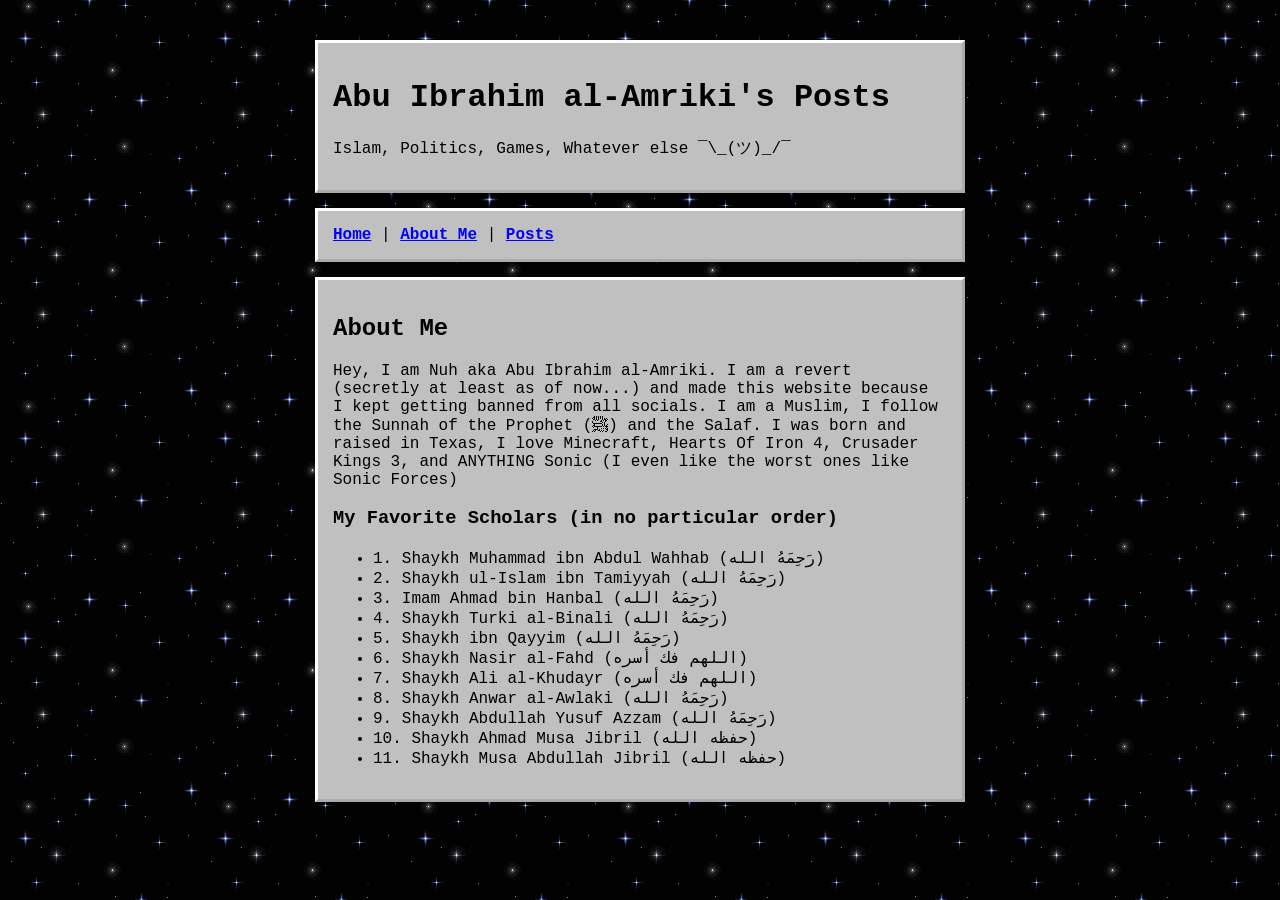
==== about.html @ 74783a51 "Add files via upload" ====
<!DOCTYPE html>
<html lang="en">
<head>
  <meta charset="UTF-8">
  <meta name="viewport" content="width=device-width, initial-scale=1.0">
  <title>About Me - Abu Ibrahim al-Amriki</title>
  <link rel="stylesheet" href="style.css">
</head>
<body>

  <header>
    <h1>Abu Ibrahim al-Amriki's Posts</h1>
    <p>Islam, Politics, Games, Whatever else ¯\_(ツ)_/¯</p>
  </header>

  <nav>
    <a href="index.html">Home</a> | 
    <a href="about.html">About Me</a> | 
    <a href="posts.html">Posts</a>
  </nav>

  <main>
    <h2>About Me</h2>
    <p>Hey, I am Nuh aka Abu Ibrahim al-Amriki. I am a revert (secretly at least as of now...) and made this website because I kept getting banned from all socials. I am a Muslim, I follow the Sunnah of the Prophet (ﷺ) and the Salaf. I was born and raised in Texas, I love Minecraft, Hearts Of Iron 4, Crusader Kings 3, and ANYTHING Sonic (I even like the worst ones like Sonic Forces)</p>

    <div class="favorite-scholars">
      <h3>My Favorite Scholars (in no particular order)</h3>
      <ul>
        <li>1. Shaykh Muhammad ibn Abdul Wahhab (رَحِمَهُ الله)</li>
          <li>2. Shaykh ul-Islam ibn Tamiyyah (رَحِمَهُ الله)</li>
          <li>3. Imam Ahmad bin Hanbal (رَحِمَهُ الله)</li>
          <li>4. Shaykh Turki al-Binali (رَحِمَهُ الله)</li>
          <li>5. Shaykh ibn Qayyim (رَحِمَهُ الله)</li>
          <li>6. Shaykh Nasir al-Fahd (اللهم فك أسره)</li>
          <li>7. Shaykh Ali al-Khudayr (اللهم فك أسره)</li>
          <li>8. Shaykh Anwar al-Awlaki (رَحِمَهُ الله)</li>
          <li>9. Shaykh Abdullah Yusuf Azzam (رَحِمَهُ الله)</li>
          <li>10. Shaykh Ahmad Musa Jibril (حفظه الله)</li>
          <li>11. Shaykh Musa Abdullah Jibril (حفظه الله)</li>
      </ul>
    </div>
  </main>

</body>
</html>
---- style.css ----
body {
  background-color: #0b0b1a;
  background-image: url('spacey.gif');
  background-repeat: repeat;
  color: #ffffff;
  font-family: "Courier New", Courier, monospace;
  margin: 40px auto;
  max-width: 650px;
}

header, nav, main, footer {
  background-color: #c0c0c0; /* Windows silver border */
  border: 3px outset #ffffff;
  padding: 15px;
  margin-bottom: 15px;
  color: #000000; /* Keeps box text black so it's easy to read on silver */
}

a {
  color: #0000ff;
  font-weight: bold;
}

a:visited {
  color: #800080;
}
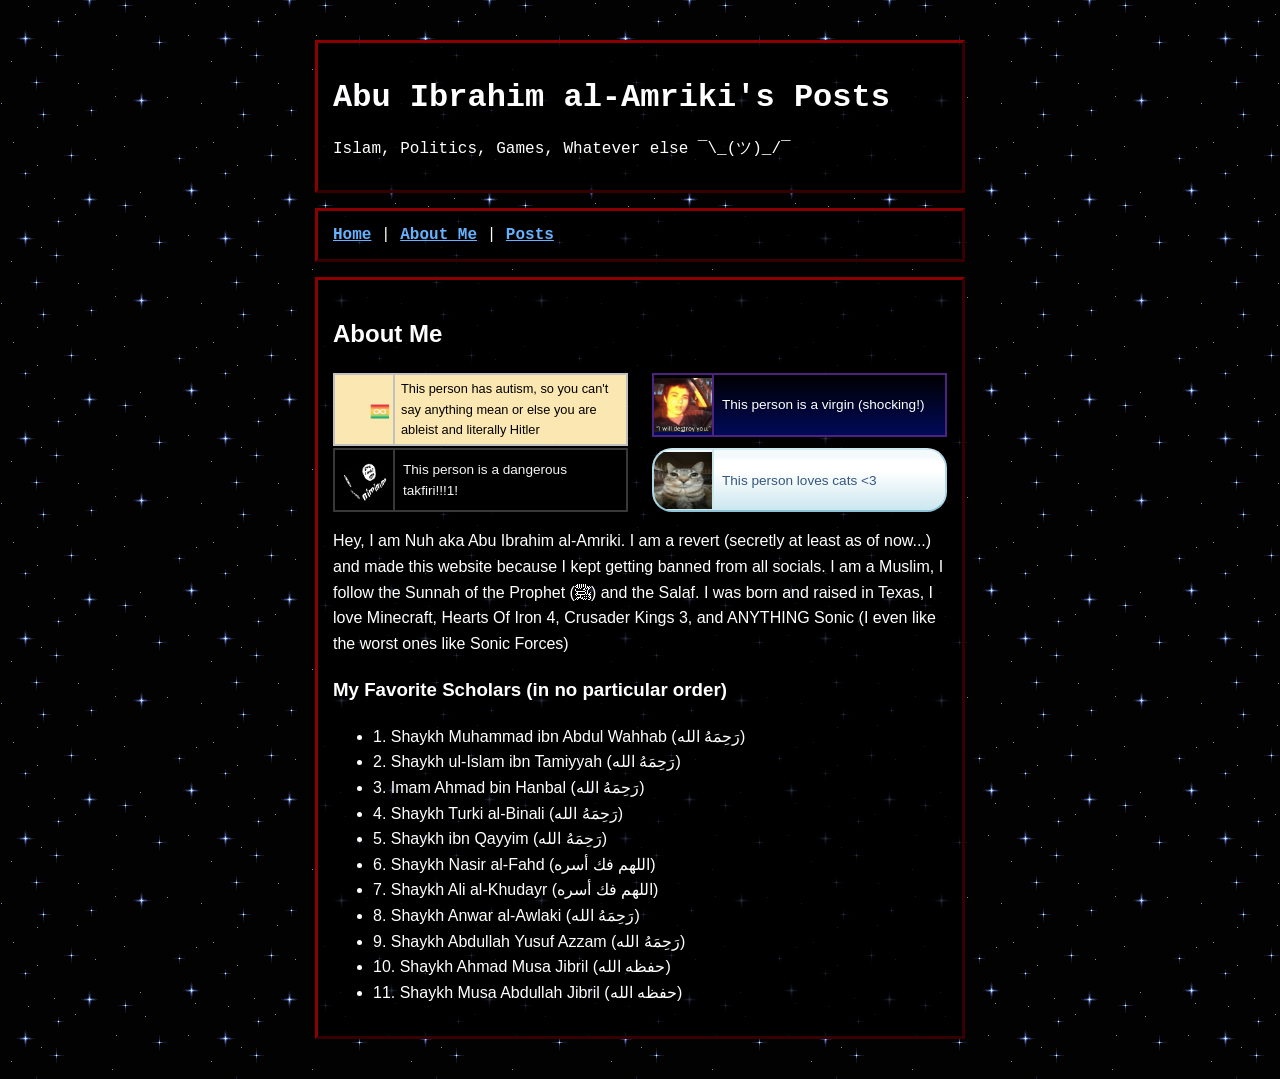
==== commit 20c0bd95: "Update about.html" ====
--- a/about.html
+++ b/about.html
@@ -21,6 +21,171 @@
 
   <main>
     <h2>About Me</h2>
+    <div style="display: flex; flex-wrap: wrap; gap: 10px; justify-content: space-between; margin-bottom: 2px;">
+
+    <div class="userbox" style="
+        display: table; 
+        width: 295px; 
+        height: 60px; 
+        background: rgb(251, 231, 177); 
+        border: 2px solid silver; 
+        table-layout: fixed;
+        box-sizing: border-box;
+    ">
+        <div class="box" style="
+            display: table-cell; 
+            vertical-align: middle; 
+            text-align: center; 
+            width: 60px; 
+            height: 60px; 
+            border-right: 2px solid silver; 
+            background: rgb(251, 231, 177); 
+            box-sizing: border-box;
+        ">
+            <img src="autismDVD.gif" alt="Autism DVD" style="max-width: 100%; max-height: 100%; display: block; margin: 0 auto;">
+        </div>
+        <div class="text" style="
+            display: table-cell; 
+            vertical-align: middle; 
+            width: 231px; 
+            height: 60px; 
+            font-family: 'Comic Sans MS', cursive, sans-serif; 
+            font-size: 0.8rem; 
+            font-weight: normal; 
+            background: rgb(251, 231, 177); 
+            color: black; 
+            text-align: left; 
+            padding: 4px 6px; 
+            box-sizing: border-box;
+        ">
+            This person has autism, so you can't say anything mean or else you are ableist and literally Hitler
+        </div>
+    </div>
+
+    <div class="userbox" style="
+        display: table; 
+        width: 295px; 
+        height: 60px; 
+        background: linear-gradient(black, rgb(1, 10, 89)); 
+        border: 2px solid rgb(78, 34, 129); 
+        table-layout: fixed;
+        box-sizing: border-box;
+    ">
+        <div class="box" style="
+            display: table-cell; 
+            vertical-align: middle; 
+            text-align: center; 
+            width: 60px; 
+            height: 60px; 
+            border-right: 2px solid rgb(78, 34, 129); 
+            background: linear-gradient(black, rgb(1, 10, 89)); 
+            box-sizing: border-box;
+        ">
+            <img src="virginwithrage.gif" alt="Virgin with Rage" style="max-width: 100%; max-height: 100%; display: block; margin: 0 auto;">
+        </div>
+        <div class="text" style="
+            display: table-cell; 
+            vertical-align: middle; 
+            width: 231px; 
+            height: 60px; 
+            font-family: Verdana, Geneva, sans-serif; 
+            font-size: 0.85rem; 
+            font-weight: normal; 
+            background: linear-gradient(black, rgb(1, 10, 89)); 
+            color: white; 
+            text-align: left; 
+            padding: 4px 8px; 
+            box-sizing: border-box;
+        ">
+            This person is a virgin (shocking!)
+        </div>
+    </div>
+</div>
+<div style="display: flex; flex-wrap: wrap; gap: 10px; justify-content: space-between; margin-bottom: 15px;">
+
+    <div class="userbox" style="
+        display: table; 
+        width: 295px; 
+        height: 60px; 
+        background: black; 
+        border: 2px solid rgb(56, 56, 56); 
+        table-layout: fixed;
+        box-sizing: border-box;
+    ">
+        <div class="box" style="
+            display: table-cell; 
+            vertical-align: middle; 
+            text-align: center; 
+            width: 60px; 
+            height: 60px; 
+            border-right: 2px solid rgb(56, 56, 56); 
+            background: black; 
+            box-sizing: border-box;
+        ">
+            <img src="takfiricube.gif" alt="Takfiri Cube" style="max-width: 100%; max-height: 100%; display: block; margin: 0 auto;">
+        </div>
+        <div class="text" style="
+            display: table-cell; 
+            vertical-align: middle; 
+            width: 231px; 
+            height: 60px; 
+            font-family: Verdana, Geneva, sans-serif; 
+            font-size: 0.85rem; 
+            font-weight: normal; 
+            background: black; 
+            color: whitesmoke; 
+            text-align: left; 
+            padding: 4px 8px; 
+            box-sizing: border-box;
+        ">
+            This person is a dangerous takfiri!!!1!
+        </div>
+    </div>
+
+    <div class="userbox" style="
+        display: table; 
+        width: 295px; 
+        height: 60px; 
+        background: linear-gradient(rgb(244, 249, 251) 10%, white 20%, white 35%, rgb(204, 231, 239)); 
+        border-width: 2px; 
+        border-style: solid; 
+        border-color: rgb(204, 231, 239) lightblue rgb(142, 194, 213); 
+        border-radius: 20px; 
+        table-layout: fixed;
+        box-sizing: border-box;
+        overflow: hidden;
+    ">
+        <div class="box" style="
+            display: table-cell; 
+            vertical-align: middle; 
+            text-align: center; 
+            width: 60px; 
+            height: 60px; 
+            border-right: 2px solid rgb(205, 231, 239); 
+            background: linear-gradient(rgb(244, 249, 251) 10%, white 20%, white 35%, rgb(204, 231, 239)); 
+            box-sizing: border-box;
+        ">
+            <img src="cat.jpg" alt="Cat" style="max-width: 100%; max-height: 100%; display: block; margin: 0 auto;">
+        </div>
+        <div class="text" style="
+            display: table-cell; 
+            vertical-align: middle; 
+            width: 231px; 
+            height: 60px; 
+            font-family: 'Comic Sans MS', cursive, sans-serif; 
+            font-size: 0.85rem; 
+            font-weight: normal; 
+            background: linear-gradient(rgb(244, 249, 251) 10%, white 20%, white 35%, rgb(204, 231, 239)); 
+            color: rgb(55, 87, 127); 
+            text-align: left; 
+            padding: 4px 8px; 
+            box-sizing: border-box;
+        ">
+            This person loves cats <3
+        </div>
+    </div>
+
+</div>
     <p>Hey, I am Nuh aka Abu Ibrahim al-Amriki. I am a revert (secretly at least as of now...) and made this website because I kept getting banned from all socials. I am a Muslim, I follow the Sunnah of the Prophet (ﷺ) and the Salaf. I was born and raised in Texas, I love Minecraft, Hearts Of Iron 4, Crusader Kings 3, and ANYTHING Sonic (I even like the worst ones like Sonic Forces)</p>
 
     <div class="favorite-scholars">
@@ -42,4 +207,4 @@
   </main>
 
 </body>
-</html>+</html>
--- a/style.css
+++ b/style.css
@@ -3,24 +3,28 @@
   background-image: url('spacey.gif');
   background-repeat: repeat;
   color: #ffffff;
-  font-family: "Courier New", Courier, monospace;
-  margin: 40px auto;
+  font-family: "Courier New", Courier, monospace;  margin: 40px auto;
   max-width: 650px;
 }
 
 header, nav, main, footer {
-  background-color: #c0c0c0; /* Windows silver border */
-  border: 3px outset #ffffff;
+  background-color: rgba(0, 0, 0, 0.8);; /* uhhhh i think i know what im doing idk */
+  border: 3px outset #8B0000;
   padding: 15px;
   margin-bottom: 15px;
-  color: #000000; /* Keeps box text black so it's easy to read on silver */
+  color: #ffffff; 
+}
+
+main {
+  font-family: Arial, Helvetica, sans-serif;
+  line-height: 1.6; 
 }
 
 a {
-  color: #0000ff;
+  color: #66b2ff;
   font-weight: bold;
 }
 
 a:visited {
-  color: #800080;
-}+  color: #da70d6;
+}
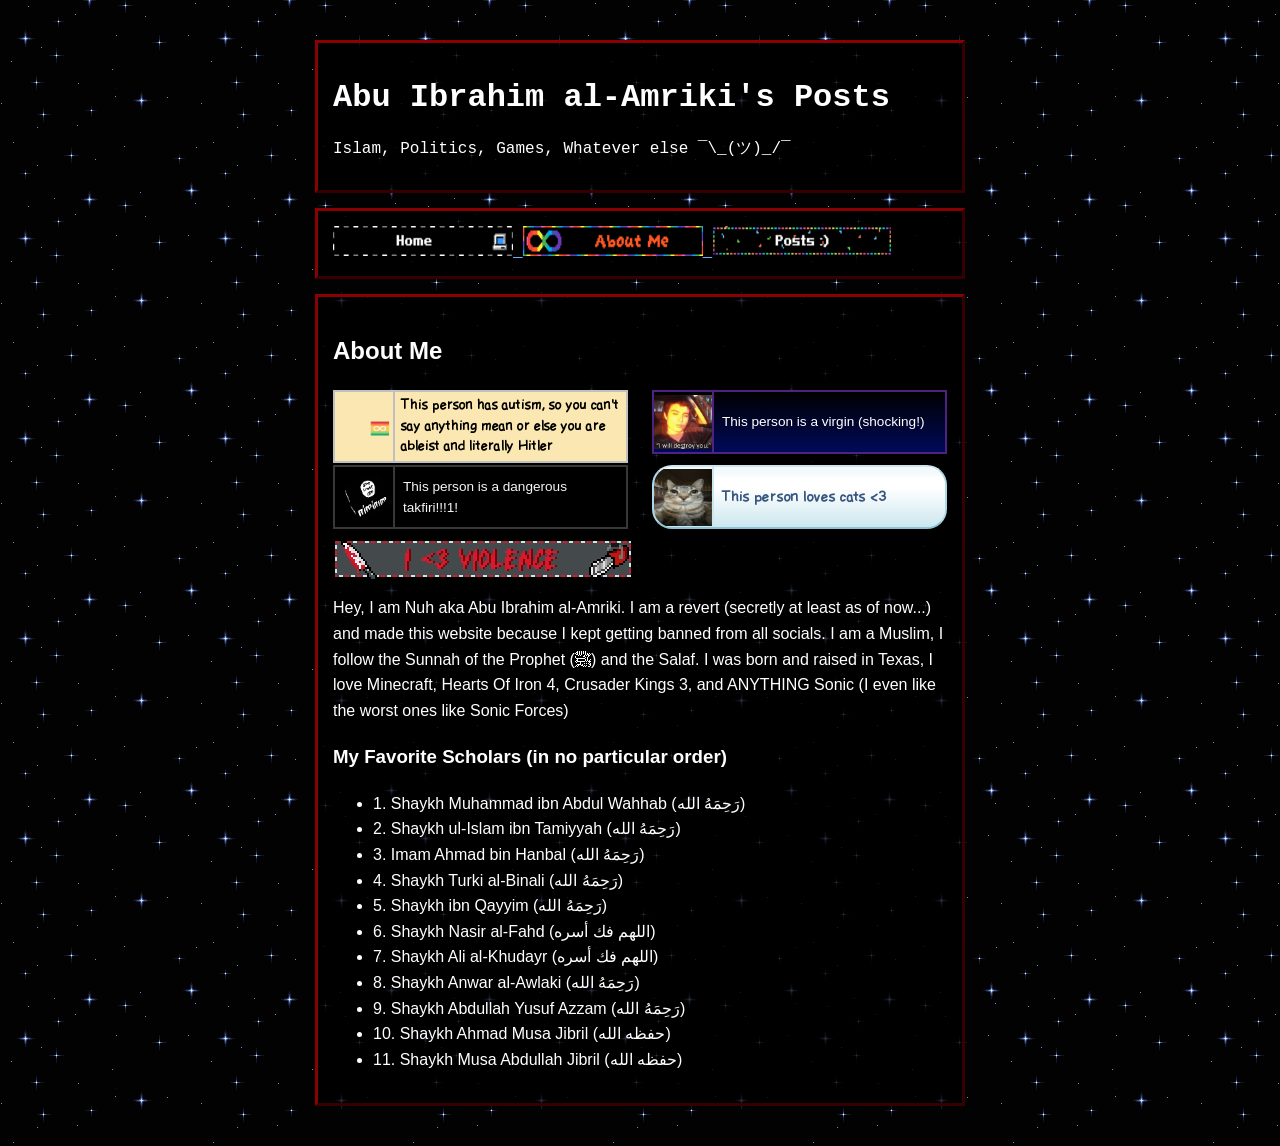
==== commit 0aed4a0b: "Update about.html" ====
--- a/about.html
+++ b/about.html
@@ -13,11 +13,17 @@
     <p>Islam, Politics, Games, Whatever else ¯\_(ツ)_/¯</p>
   </header>
 
-  <nav>
-    <a href="index.html">Home</a> | 
-    <a href="about.html">About Me</a> | 
-    <a href="posts.html">Posts</a>
-  </nav>
+<nav>
+  <a href="index.html">
+    <img src="Home.gif" alt="Home" width="180" height="30">
+  </a>
+  <a href="about.html">
+    <img src="aboutme.gif" alt="About Me" width="180" height="30">
+  </a>
+  <a href="posts.html">
+    <img src="Posts.gif" alt="Posts" width="180" height="30">
+  </a>
+</nav>
 
   <main>
     <h2>About Me</h2>
@@ -184,7 +190,7 @@
             This person loves cats <3
         </div>
     </div>
-
+<img src="violencelover.gif" alt="Violence Lover">
 </div>
     <p>Hey, I am Nuh aka Abu Ibrahim al-Amriki. I am a revert (secretly at least as of now...) and made this website because I kept getting banned from all socials. I am a Muslim, I follow the Sunnah of the Prophet (ﷺ) and the Salaf. I was born and raised in Texas, I love Minecraft, Hearts Of Iron 4, Crusader Kings 3, and ANYTHING Sonic (I even like the worst ones like Sonic Forces)</p>
 
--- a/style.css
+++ b/style.css
@@ -15,6 +15,11 @@
   color: #ffffff; 
 }
 
+@font-face {
+  font-family: 'Comic Sans MS';
+  src: url('Ldfcomicsansbold-zgma.ttf') format('truetype');
+}
+
 main {
   font-family: Arial, Helvetica, sans-serif;
   line-height: 1.6; 
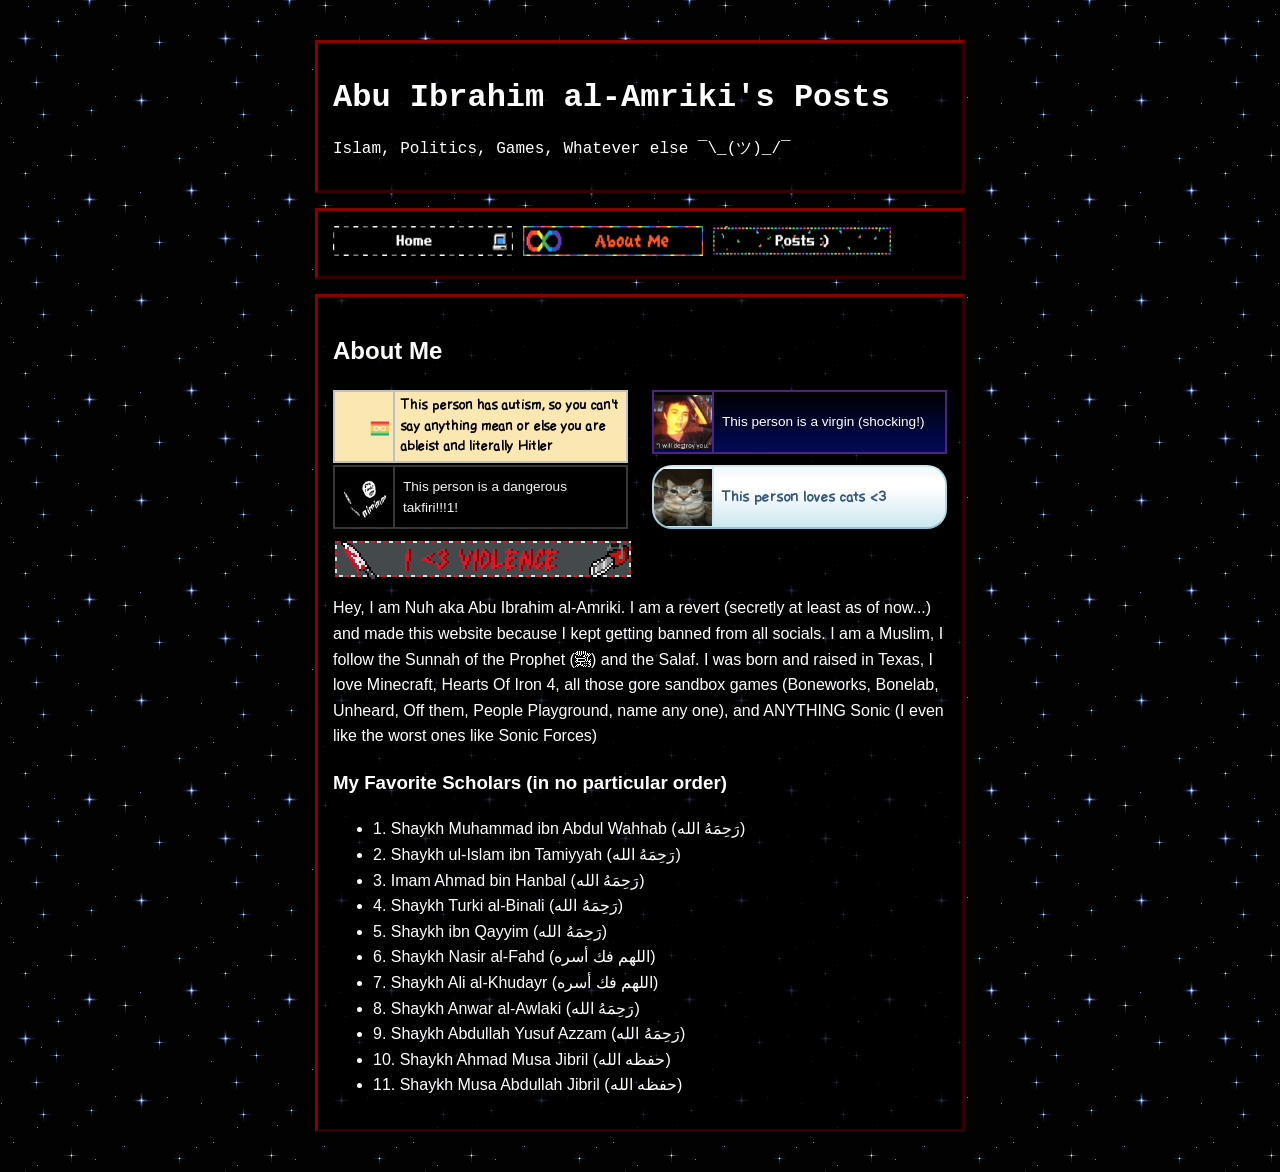
==== commit 953e9323: "Update about.html" ====
--- a/about.html
+++ b/about.html
@@ -192,7 +192,7 @@
     </div>
 <img src="violencelover.gif" alt="Violence Lover">
 </div>
-    <p>Hey, I am Nuh aka Abu Ibrahim al-Amriki. I am a revert (secretly at least as of now...) and made this website because I kept getting banned from all socials. I am a Muslim, I follow the Sunnah of the Prophet (ﷺ) and the Salaf. I was born and raised in Texas, I love Minecraft, Hearts Of Iron 4, Crusader Kings 3, and ANYTHING Sonic (I even like the worst ones like Sonic Forces)</p>
+    <p>Hey, I am Nuh aka Abu Ibrahim al-Amriki. I am a revert (secretly at least as of now...) and made this website because I kept getting banned from all socials. I am a Muslim, I follow the Sunnah of the Prophet (ﷺ) and the Salaf. I was born and raised in Texas, I love Minecraft, Hearts Of Iron 4, all those gore sandbox games (Boneworks, Bonelab, Unheard, Off them, People Playground, name any one), and ANYTHING Sonic (I even like the worst ones like Sonic Forces)</p>
 
     <div class="favorite-scholars">
       <h3>My Favorite Scholars (in no particular order)</h3>
--- a/style.css
+++ b/style.css
@@ -25,11 +25,12 @@
   line-height: 1.6; 
 }
 
-a {
-  color: #66b2ff;
-  font-weight: bold;
+nav a {
+  text-decoration: none;
+  display: inline-block; 
 }
 
-a:visited {
-  color: #da70d6;
+nav a img {
+  display: block; 
+  border: none; 
 }
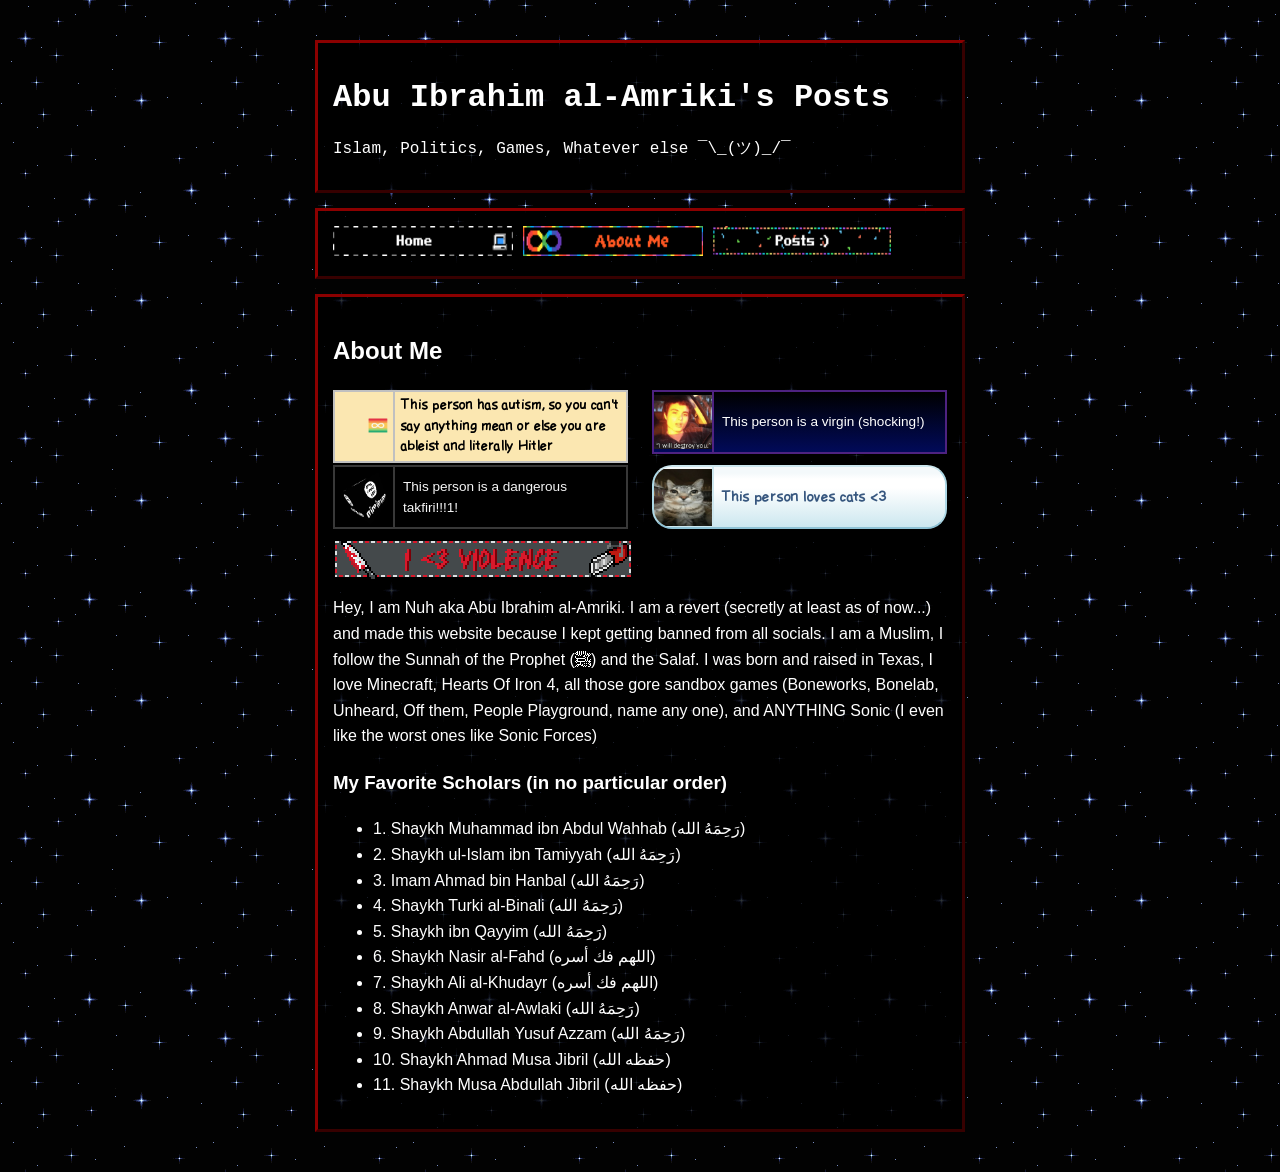
==== commit 5f5e22da: "Update about.html" ====
--- a/about.html
+++ b/about.html
@@ -4,6 +4,7 @@
   <meta charset="UTF-8">
   <meta name="viewport" content="width=device-width, initial-scale=1.0">
   <title>About Me - Abu Ibrahim al-Amriki</title>
+  <link rel="icon" href="llh.gif" type="image/gif">
   <link rel="stylesheet" href="style.css">
 </head>
 <body>
